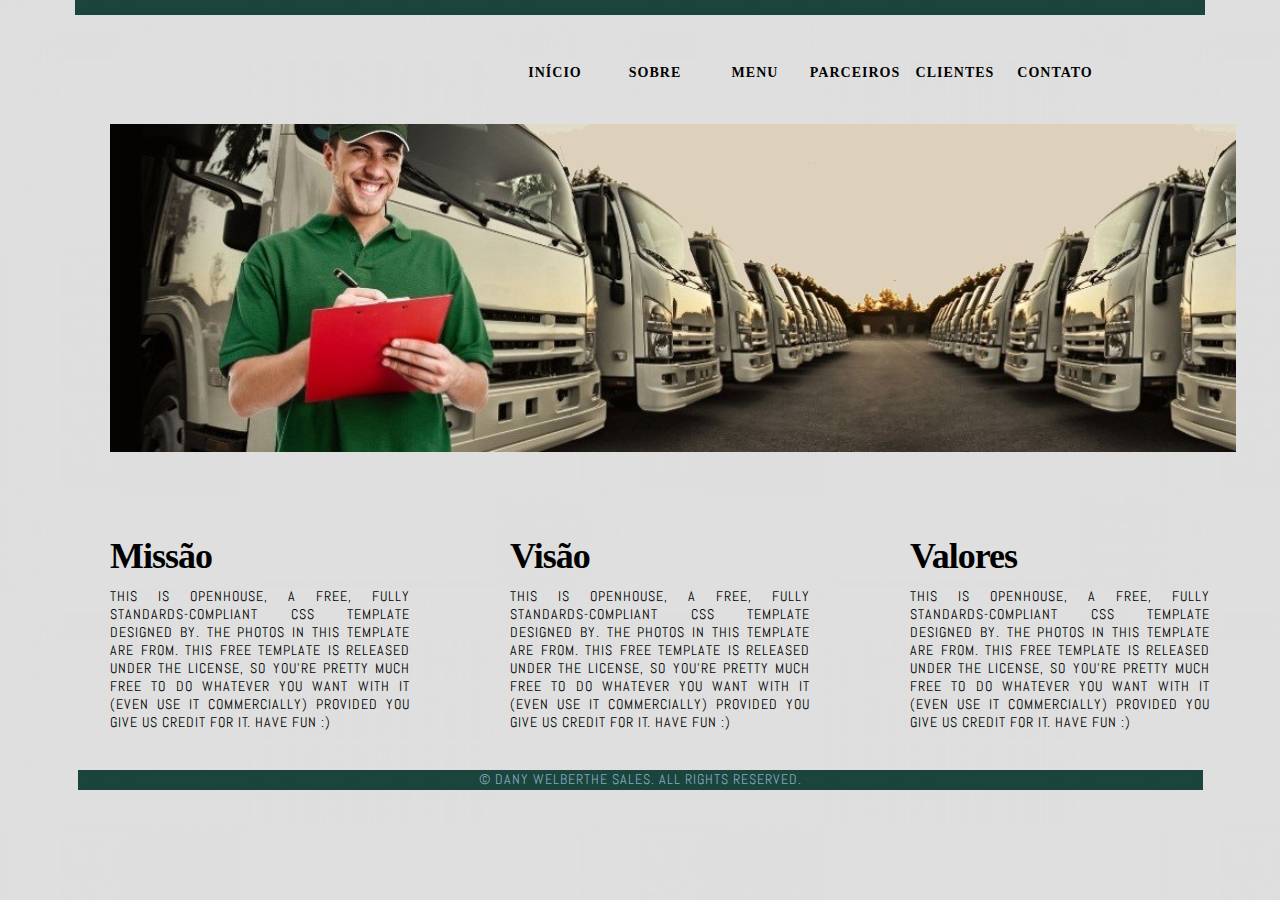
==== coopertur/index.html @ 8f52aac6 "Inicio do Projeto Site Coopertur" ====
<!DOCTYPE html PUBLIC "-//W3C//DTD XHTML 1.0 Strict//EN" "http://www.w3.org/TR/xhtml1/DTD/xhtml1-strict.dtd">
<!--
Design by TEMPLATED
http://templated.co
Released for free under the Creative Commons Attribution License

Name       : OpenHouse 
Description: A two-column, fixed-width design with dark color scheme.
Version    : 1.0
Released   : 20120923

-->
<html xmlns="http://www.w3.org/1999/xhtml">

<head>
<meta name="keywords" content="" />
<meta name="description" content="" />
<meta http-equiv="content-type" content="text/html; charset=utf-8" />
<title>COOPERTUR</title>
<link href='http://fonts.googleapis.com/css?family=Oswald:400,300' rel='stylesheet' type='text/css' />
<link href='http://fonts.googleapis.com/css?family=Abel' rel='stylesheet' type='text/css' />
<link href="default.css" rel="stylesheet" type="text/css" media="all" />
</head>

<body>

<!--Topo da página-->
<div id="header">
	<!-- Acresecntar logo na página -->
	<!--<div id="logo">
		<a href="#"><img src="images/logo.jpg" alt="" /></a>
	</div>-->

	<!--Menu do site-->
	<nav>
          <ul id="nav">
            <li><a href="index.html">Início</a></li>
            <li><a href="about.html">Sobre</a></li>
            <li><a href="menu.html">Menu</a></li>
            <li><a href="gallery.html">Parceiros</a></li>
            <li><a href="reviews.html">Clientes</a></li>
            <li><a href="contact.html">Contato</a></li>
          </ul>
   </nav>
</div>
<!--Imagem no meio do site-->
<div id="banner-wrapper">
	     <div id="banner"></div>
</div>
<!--Texto intitucional na página inicial-->
 <div id="page-wrapper">
	<div id="page">
		<div id="content">
			<div>
				<h2>Missão</h2>
				<br>
				<p>This is OpenHouse, a free, fully standards-compliant CSS template designed by. The photos in this template are from. This free template is released under the license, so you're pretty much free to do whatever you want with it (even use it commercially) provided you give us credit for it. Have fun :) </p>
				<br>
			</div>
		</div>
		<div id="content">
			<div>
				<h2>Visão</h2>
				<br>
				<p>This is OpenHouse, a free, fully standards-compliant CSS template designed by. The photos in this template are from. This free template is released under the license, so you're pretty much free to do whatever you want with it (even use it commercially) provided you give us credit for it. Have fun :) </p>
				<br>
			</div>
		</div>
		<div id="content">
			<div>
				<h2>Valores</h2>
				<br>
				<p>This is OpenHouse, a free, fully standards-compliant CSS template designed by. The photos in this template are from. This free template is released under the license, so you're pretty much free to do whatever you want with it (even use it commercially) provided you give us credit for it. Have fun :) </p>
				<br>
			</div>
		</div>
	</div>
</div>

<!--Rodapé da página-->
<div id="footer">
	<p>&copy; Dany Welberthe Sales. All rights reserved.</p>
</div>

</body>
</html>
---- coopertur/default.css ----
/*
Design by TEMPLATED
http://templated.co
Released for free under the Creative Commons Attribution License
*/
/*Corpo do site*/
body {
	margin: auto;
	padding: auto;
	font-family: 'Abel', sans-serif;
	font-size: 15px;
	color: #000000;
	background: url(images/img02.jpg) repeat;
}
/*Tipo de formatação de letra*/
h2{
	
	margin-top: 40px !important;
    padding-top: 15px;
    padding-right: 30px;
    display: inline-block;
	margin-bottom: 10px;
	font-family: Times New Roman;
	font-size: 15px
	line-height: 1.1;
    color: inherit;
    background: url(http://minasbrasiltransportes.com/content/themes/minas-brasil/assets/img/border-title.png) top left no-repeat;
	
}

p{
	margin: 0;
	letter-spacing: 1px;
	line-height: normal;
	font-size: 14px;
	text-transform: uppercase;
	text-align: justify;
	color: #000000;
}

strong {
}

a {
	margin: 0;
	letter-spacing: 1px;
	line-height: normal;
	font-size: 14px;
	text-transform: uppercase;
	text-align: center;
	color: #81AABE;
	border-bottom: 1px dotted #9c5959;
}

.pikachoose a, #fancybox-close, .fancyimage {
	border-bottom: 0px dotted #9c5959;
}

hr {
	display: none;
}

/** WRAPPER */

#wrapper {
}

.container {
	width: 1000px;
	margin: 0px auto;
}

/* Header - Topo da página*/

#header-wrapper {
	overflow: hidden;

}

#header {
	width: 1130px;
	height: 20px;
	background: url(images/img01.jpg) repeat;
	margin:  -20px  auto;
	padding: auto;
}

/* Logo */

#logo {
	float: left;
	width: 0px;
	margin: 0px;
	padding: 0px 0px -200px 0px;
	padding: 0px;
}

/* Menu */

ul#nav {
	font-family: 'Times New Roman';
	font-weight: bold;
	width: 700px;
	margin-left: auto;
	text-align: center;
	overflow: hidden;
	font-size: 15px;
	letter-spacing: 1px;
}
ul#nav li {
	float: left;
	list-style: none;
}
ul#nav li a {
	letter-spacing: 1px;
	display: block;
	width: 100px;
	height: 85px;
	padding: 70px 0 0 0;
	margin: 0 0px 0 0px;
	color: #000000;
	text-decoration: none;
	background: url(images/label.png) 0 -149px no-repeat;
	-webkit-transition: all .20s ease-out;
	-moz-transition: all .20s ease-out;
	-o-transition: all .20s ease-out;
	-ms-transition: all .20s ease-out;
	transition: all .20s ease-out;
	border-bottom: 0px dotted #9c5959;
}
ul#nav li a:hover, ul#nav li .current {
	background: url(images/label.png) 0 -10px no-repeat;
	color: #000000;
	-webkit-transition: all .20s ease-out;
	-moz-transition: all .20s ease-out;
	-o-transition: all .20s ease-out;
	-ms-transition: all .20s ease-out;
	transition: all .20s ease-out;
}

/* Page */

/*Texto de Missão, Valor e Visão*/
#page-wrapper {
	overflow: hidden;
	height: 300px;
	width: 1200px;
	margin: -100px 40px;
	/*background: url(images/img01.jpg) repeat;*/
}

#page {
	overflow: hidden;
	
}


/** CONTENT */

#content {
	float: left;
	width: 300px;
	padding: 0px 30px 30px 70px;
	/*color: #FFFFFF;*/
}


#content h2 {
	letter-spacing: -1px;
	font-size: 36px;
	/*color: #FFFFFF;*/
}

/** SIDEBAR */

#sidebar {
	float: right;
	width: 260px;
	padding: 20px 30px 20px 30px;
	/*background: #056796;*/
}

#sidebar h2 {
	padding: 0px 0px 30px 0px;
	letter-spacing: -1px;
	font-size: 2em;
	/*color: #FFFFFF;*/
}

/* Footer - Rodapé da página */

#footer {
	height: 5px;
	margin: 90px auto;
	width: 1125px;
	padding: 0px 0px 15px 0px;
	font-family: 'Abel', sans-serif;
	background: url(images/img01.jpg) repeat;
}

#footer p {
	margin: 0;
	letter-spacing: 1px;
	line-height: normal;
	font-size: 14px;
	text-transform: uppercase;
	text-align: center;
	color: #81AABE;
}

#footer a {
	color: #81AABE;
}


#footer-content {
	overflow: hidden;
	width: 1000px;
	margin: auto;
	padding: 50px 0px 50px 0px;
	color: #717171;
}

#footer-content a {
}

#footer-content h2 {
	margin: 0px;
	padding: 0px 0px 30px 0px;
	letter-spacing: -1px;
	font-size: 26px;
	color: #262626;
}

#footer-content h2 span {
	color: #C4303E;
}


/* Banner Style - Imagem no meio da página inicail */

#banner-wrapper {
	overflow: hidden;
	height: 365px;
	width: 1300px;
	margin: 110px;
	background: url(images/carros.jpg) no-repeat left center;*/
	
}

#banner {
	overflow: hidden;
	
	z-index: -1;
}

/* Button Style */

.button-style {
	display: inline-block;
	margin-top: 100px;
	padding: 30px 30px;
	/*background: #AD1F35;*/
}

.button-style a {
	letter-spacing: 1px;
	text-decoration: none;
	text-transform: uppercase;
	font-family: 'Oswald', sans-serif;
	font-weight: 300;
	font-size: 16px;
	/*color: #FFFFFF;*/
}

/* List Style */

ul.style1 {
	margin: 0px;
	padding: 0px;
	list-style: none;
}

ul.style1 li {
	padding: 20px 0px 20px 0px;
	border-top: 1px solid #2481AB;
}

ul.style1 a {
	text-decoration: none;
	color: #81AFC5;
}

ul.style1 a:hover {
	text-decoration: underline;
	color: #E0F5FF;
}

ul.style1 .first {
	padding-top: 0px;
	border-top: none;
}
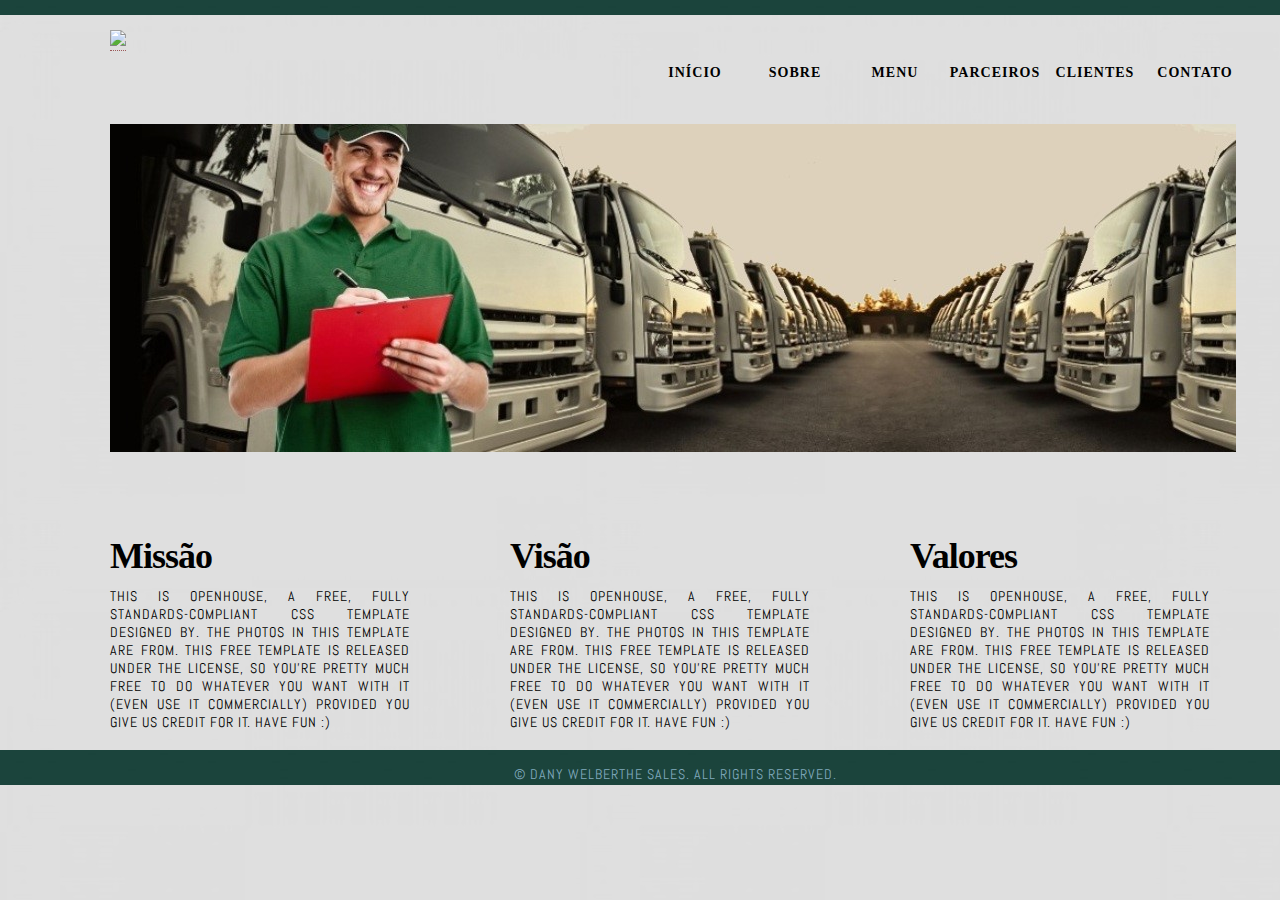
==== commit 288fb954: "Alteração da resolução do site" ====
--- a/coopertur/index.html
+++ b/coopertur/index.html
@@ -27,9 +27,9 @@
 <!--Topo da página-->
 <div id="header">
 	<!-- Acresecntar logo na página -->
-	<!--<div id="logo">
-		<a href="#"><img src="images/logo.jpg" alt="" /></a>
-	</div>-->
+	<div id="logo">
+		<a href="#"><img src="images/logo.jpg"></a>
+	</div>
 
 	<!--Menu do site-->
 	<nav>
--- a/coopertur/default.css
+++ b/coopertur/default.css
@@ -79,7 +79,7 @@
 }
 
 #header {
-	width: 1130px;
+	width: 1350px;
 	height: 20px;
 	background: url(images/img01.jpg) repeat;
 	margin:  -20px  auto;
@@ -91,8 +91,8 @@
 #logo {
 	float: left;
 	width: 0px;
-	margin: 0px;
-	padding: 0px 0px -200px 0px;
+	margin: 35px 110px auto;
+	padding: 0px 0px 0px 0px;
 	padding: 0px;
 }
 
@@ -101,7 +101,7 @@
 ul#nav {
 	font-family: 'Times New Roman';
 	font-weight: bold;
-	width: 700px;
+	width: 705px;
 	margin-left: auto;
 	text-align: center;
 	overflow: hidden;
@@ -192,9 +192,9 @@
 
 #footer {
 	height: 5px;
-	margin: 90px auto;
-	width: 1125px;
-	padding: 0px 0px 15px 0px;
+	margin: 70px auto;
+	width: 1350px;
+	padding: 15px 0px 15px 0px;
 	font-family: 'Abel', sans-serif;
 	background: url(images/img01.jpg) repeat;
 }
@@ -243,7 +243,7 @@
 #banner-wrapper {
 	overflow: hidden;
 	height: 365px;
-	width: 1300px;
+	width: 1200px;
 	margin: 110px;
 	background: url(images/carros.jpg) no-repeat left center;*/
 	
